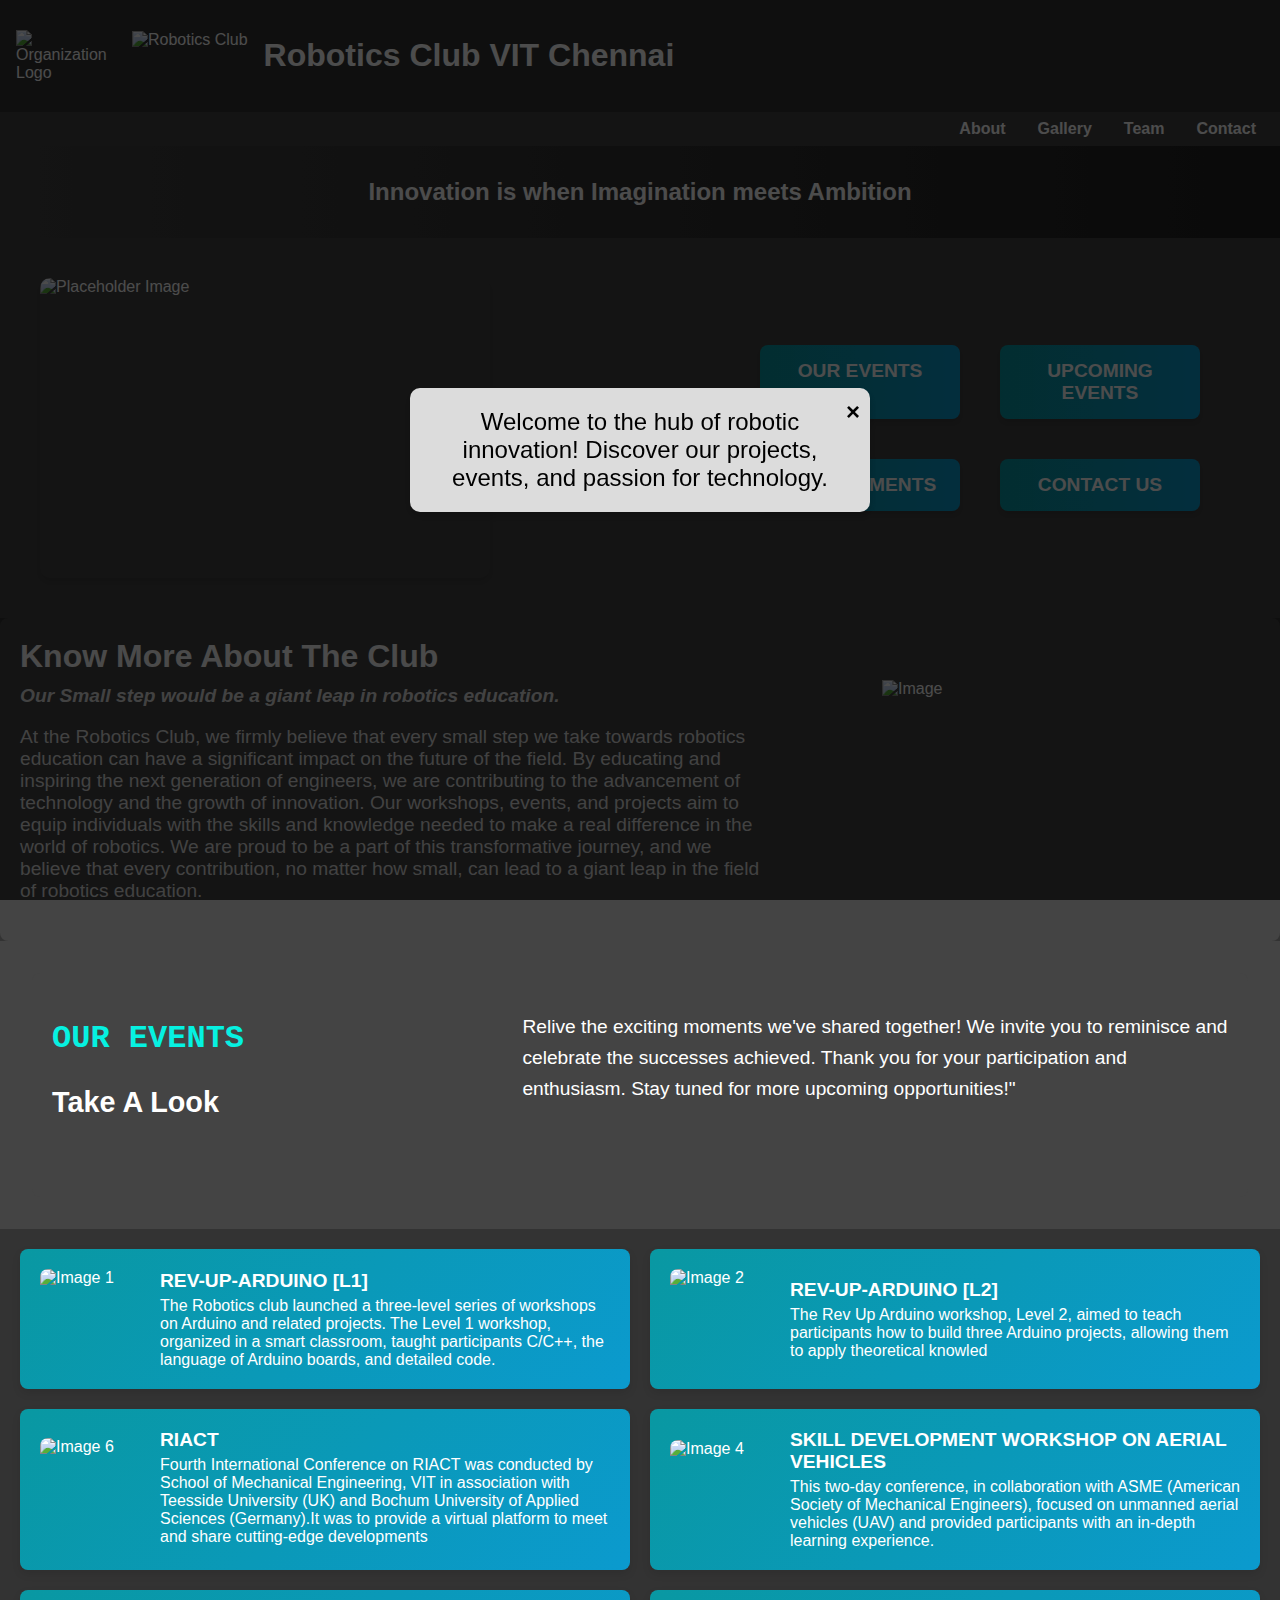
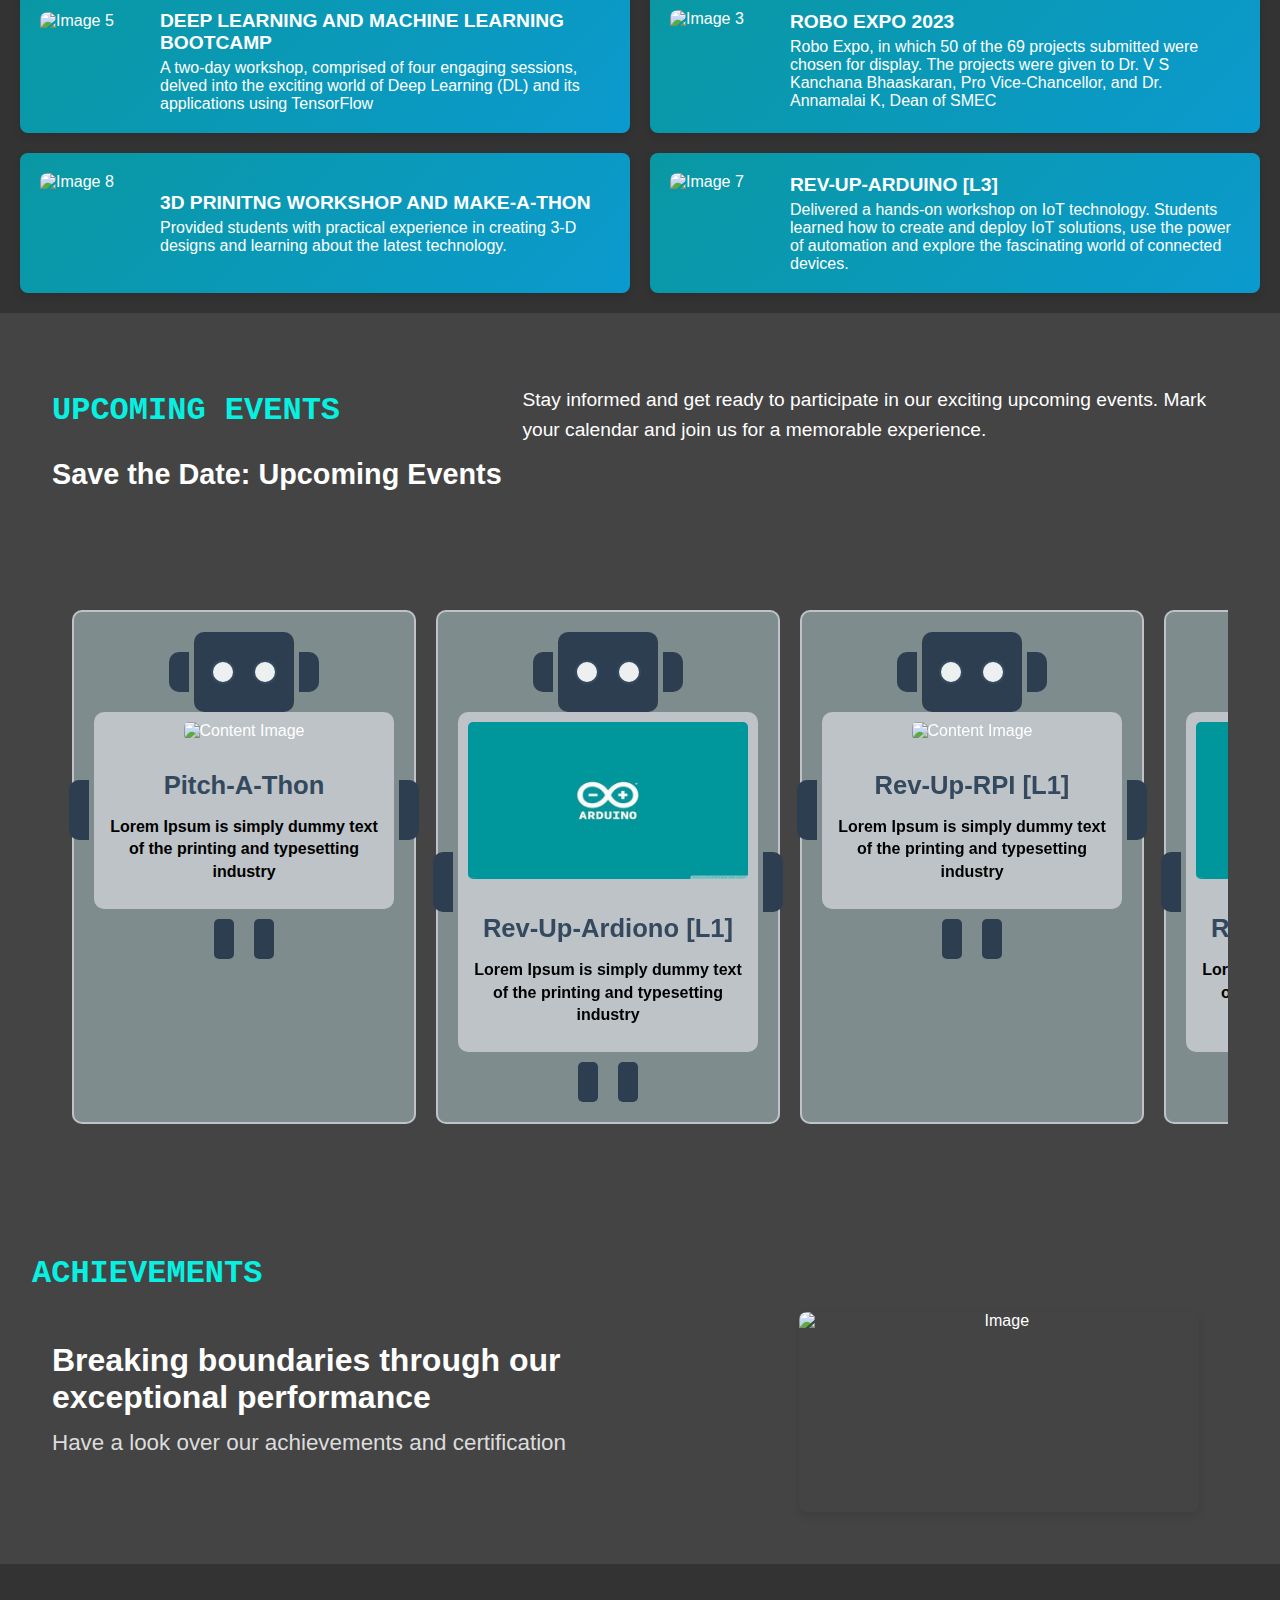
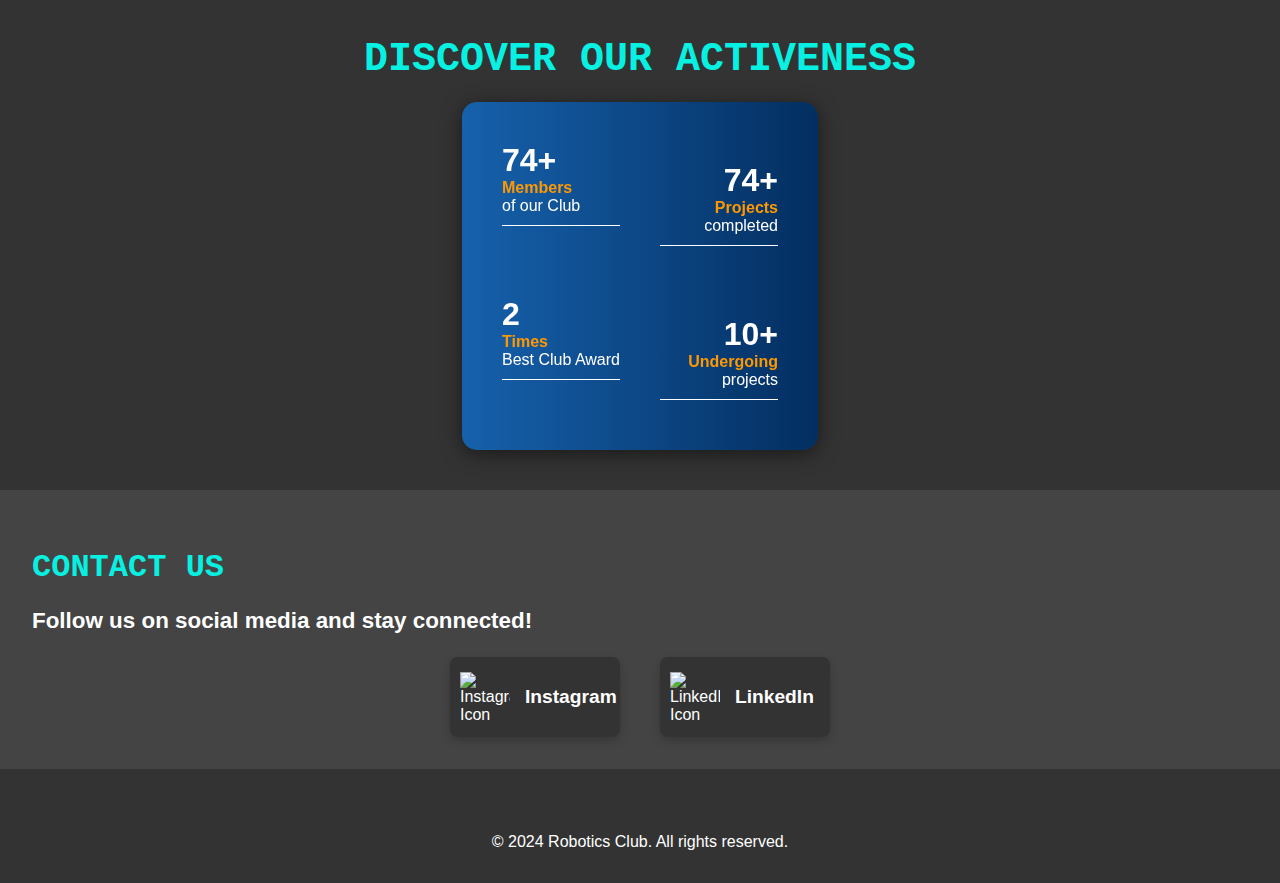
==== try.html @ 067d3407 "Version 1" ====
<!DOCTYPE html>
<html lang="en">
<head>
    <meta charset="UTF-8">
    <meta name="viewport" content="width=device-width, initial-scale=1.0">
    <title>Robotics Club</title>
    <link rel="stylesheet" href="try.css">
    <link href="https://fonts.googleapis.com/css2?family=Roboto:wght@700&display=swap" rel="stylesheet">
</head>
<body>
    <header>
        <img src="https://roboticsclubvitc.co/public/vit_logo_white.png" alt="Organization Logo" id="logo"><img src="https://roboticsclubvitc.co/public/SectionImages/clunb-removebg-preview-300h.png" alt="Robotics Club">
        <h1>Robotics Club VIT Chennai</h1>
    </header>
    <nav>
        <a href="#about">About</a>
        <a href="#gallery">Gallery</a>
        <a href="#team">Team</a>
        <a href="#contact">Contact</a>
    </nav>
    
    <section class="hero">
            <h2>Innovation is when Imagination meets Ambition</h2>
    </section>

    <div class="popup-container" id="popup">
        <div class="popup-content">
            <span class="close-icon" id="closePopup">&times;</span>
            <p class="popup-text">Welcome to the hub of robotic innovation! Discover our projects, events, and passion for technology.</p>
        </div>
    </div>

    <script src="script.js"></script>

    <div class="menu-section">
        <img src="https://i.gifer.com/8AJE.gif" alt="Placeholder Image" class="section-image" width="450" height="300">
        <div class="menu-container">
            <div class="menu-box"><a href="#our-events" class="menu-item"><b>OUR EVENTS</b></a></div>
            <div class="menu-box"><a href="#upcoming-events" class="menu-item"><b>UPCOMING EVENTS</b></a></div>
            <div class="menu-box"><a href="#achievements" class="menu-item"><b>ACHIEVEMENTS</b></a></div>
            <div class="menu-box"><a href="#contact" class="menu-item"><b>CONTACT US</b></a></div>
        </div>
    </div>

    <div class="content">
        <div class="text-container">
          <h3 class="title">Know More About The Club</h3>
          <h3 class="description"><i>Our Small step would be a giant leap in robotics education.</i></h3>
          <p class="description">At the Robotics Club, we firmly believe that every small step we take towards robotics education can have a significant impact on the future of the field. By educating and inspiring the next generation of engineers, we are contributing to the advancement of technology and the growth of innovation. Our workshops, events, and projects aim to equip individuals with the skills and knowledge needed to make a real difference in the world of robotics. We are proud to be a part of this transformative journey, and we believe that every contribution, no matter how small, can lead to a giant leap in the field of robotics education.</p>
        </div>
        <div class="image-container">
          <img src="https://media-s3-us-east-1.ceros.com/aspencore/images/2019/01/04/eba390aab3b0e636eeb47861adc1d520/robot-waving.gif" alt="Image" class="image" width="300" height="200">
        </div>
    </div>
    
    <section id="our-events">

        <div class="content">
            <div class="text-section">
                <div class="titles">
                    <h2 class="section-title">OUR EVENTS</h2>
                    <h3 class="sub-title">Take A Look</h3>
                </div>
                <p class="paragraph">Relive the exciting moments we've shared together! We invite you to reminisce and celebrate the successes achieved. Thank you for your participation and enthusiasm. Stay tuned for more upcoming opportunities!"</p>
            </div>
        </div>
    </section>


    <div class="container">
        <div class="box">
            <div class="box-content">
                <img src="https://roboticsclubvitc.co/public/event_images/RevL0.png" alt="Image 1" class="box-image">
                <div class="box-text">
                    <h3 class="box-title">REV-UP-ARDUINO [L1]</h3>
                    <p class="box-paragraph">The Robotics club launched a three-level series of workshops on Arduino and related projects. The Level 1 workshop, organized in a smart classroom, taught participants C/C++, the language of Arduino boards, and detailed code.</p>
                </div>
            </div>
        </div>
        <div class="box">
            <div class="box-content">
                <img src="https://roboticsclubvitc.co/public/event_images/Screenshot%202024-07-23%20005918.png" alt="Image 2" class="box-image">
                <div class="box-text">
                    <h3 class="box-title">REV-UP-ARDUINO [L2]</h3>
                    <p class="box-paragraph">The Rev Up Arduino workshop, Level 2, aimed to teach participants how to build three Arduino projects, allowing them to apply theoretical knowled</p>
                </div>
            </div>
        </div>
        <div class="box">
            <div class="box-content">
                <img src="https://roboticsclubvitc.co/public/event_images/Screenshot%202024-07-23%20005332.png" alt="Image 6" class="box-image">
                <div class="box-text">
                    <h3 class="box-title">RIACT</h3>
                    <p class="box-paragraph">Fourth International Conference on RIACT was conducted by School of Mechanical Engineering, VIT in association with Teesside University (UK) and Bochum University of Applied Sciences (Germany).It was to provide a virtual platform to meet and share cutting-edge developments</p>
                </div>
            </div>
        </div>
        <div class="box">
            <div class="box-content">
                <img src="https://roboticsclubvitc.co/public/event_images/Screenshot%202024-07-23%20005345.png" alt="Image 4" class="box-image">
                <div class="box-text">
                    <h3 class="box-title">SKILL DEVELOPMENT WORKSHOP ON AERIAL VEHICLES</h3>
                    <p class="box-paragraph">This two-day conference, in collaboration with ASME (American Society of Mechanical Engineers), focused on unmanned aerial vehicles (UAV) and provided participants with an in-depth learning experience.</p>
                </div>
            </div>
        </div>
        <div class="box">
            <div class="box-content">
                <img src="https://roboticsclubvitc.co/public/event_images/Deep%20Learning%20and%20Machine%20Learning%20Bootcamp.png" alt="Image 5" class="box-image">
                <div class="box-text">
                    <h3 class="box-title">DEEP LEARNING AND MACHINE LEARNING BOOTCAMP</h3>
                    <p class="box-paragraph">A two-day workshop, comprised of four engaging sessions, delved into the exciting world of Deep Learning (DL) and its applications using TensorFlow</p>
                </div>
            </div>
        </div>
        <div class="box">
            <div class="box-content">
                <img src="https://roboticsclubvitc.co/public/event_images/Screenshot%202024-07-23%20010112.png" alt="Image 3" class="box-image">
                <div class="box-text">
                    <h3 class="box-title">ROBO EXPO 2023</h3>
                    <p class="box-paragraph">Robo Expo, in which 50 of the 69 projects submitted were chosen for display. The projects were given to Dr. V S Kanchana Bhaaskaran, Pro Vice-Chancellor, and Dr. Annamalai K, Dean of SMEC</p>
                </div>
            </div>
        </div>
        <div class="box">
            <div class="box-content">
                <img src="https://roboticsclubvitc.co/public/event_images/Screenshot%202024-07-23%20010245.png" alt="Image 8" class="box-image">
                <div class="box-text">
                    <h3 class="box-title">3D PRINITNG WORKSHOP AND MAKE-A-THON</h3>
                    <p class="box-paragraph">Provided students with practical experience in creating 3-D designs and learning about the latest technology.</p>
                </div>
            </div>
        </div>
        <div class="box">
            <div class="box-content">
                <img src="https://roboticsclubvitc.co/public/event_images/Screenshot%202024-07-23%20010529.png" alt="Image 7" class="box-image">
                <div class="box-text">
                    <h3 class="box-title">REV-UP-ARDUINO [L3]</h3>
                    <p class="box-paragraph">Delivered a hands-on workshop on IoT technology. Students learned how to create and deploy IoT solutions, use the power of automation and explore the fascinating world of connected devices.</p>
                </div>
            </div>
        </div>
    </div>

      
    <section id="upcoming-events">
        
        <div class="content">
            <div class="text-section">
                <div class="titles">
                    <h2 class="section-title">UPCOMING EVENTS</h2>
                    <h3 class="sub-title">Save the Date: Upcoming Events</h3>
                </div>
                <p class="paragraph">Stay informed and get ready to participate in our exciting upcoming events. Mark your calendar and join us for a memorable experience.</p>
            </div>
        </div>
        <div class="slider-container">
            <div class="slider">
                <div class="slide">
                    <div class="robot-head">
                        <div class="ear left-ear"></div>
                        <div class="ear right-ear"></div>
                        <div class="eye"></div>
                        <div class="eye"></div>
                    </div>
                    <div class="robot-body">
                        <div class="hand left-hand"></div>
                        <div class="hand right-hand"></div>
                        <img src="https://roboticsclubvitc.co/club/home/coming.webp" alt="Content Image" class="slide-image">
                        <h2 class="slide-title">Pitch-A-Thon</h2>
                        <p class="slide-paragraph"><b>Lorem Ipsum is simply dummy text of the printing and typesetting industry</b></p>
                    </div>
                    <div class="legs">
                        <div class="leg"></div>
                        <div class="leg"></div>
                    </div>
                </div>
                <div class="slide">
                    <div class="robot-head">
                        <div class="ear left-ear"></div>
                        <div class="ear right-ear"></div>
                        <div class="eye"></div>
                        <div class="eye"></div>
                    </div>
                    <div class="robot-body">
                        <div class="hand left-hand"></div>
                        <div class="hand right-hand"></div>
                        <img src="images/example.jpg" alt="Content Image" class="slide-image">
                        <h2 class="slide-title">Rev-Up-Ardiono [L1]</h2>
                        <p class="slide-paragraph"><b>Lorem Ipsum is simply dummy text of the printing and typesetting industry</b></p>
                    </div>
                    <div class="legs">
                        <div class="leg"></div>
                        <div class="leg"></div>
                    </div>
                </div>
                <div class="slide">
                    <div class="robot-head">
                        <div class="ear left-ear"></div>
                        <div class="ear right-ear"></div>
                        <div class="eye"></div>
                        <div class="eye"></div>
                    </div>
                    <div class="robot-body">
                        <div class="hand left-hand"></div>
                        <div class="hand right-hand"></div>
                        <img src="https://roboticsclubvitc.co/club/home/coming.webp" alt="Content Image" class="slide-image">
                        <h2 class="slide-title">Rev-Up-RPI [L1]</h2>
                        <p class="slide-paragraph"><b>Lorem Ipsum is simply dummy text of the printing and typesetting industry</b></p>
                    </div>
                    <div class="legs">
                        <div class="leg"></div>
                        <div class="leg"></div>
                    </div>
                </div>
                <div class="slide">
                    <div class="robot-head">
                        <div class="ear left-ear"></div>
                        <div class="ear right-ear"></div>
                        <div class="eye"></div>
                        <div class="eye"></div>
                    </div>
                    <div class="robot-body">
                        <div class="hand left-hand"></div>
                        <div class="hand right-hand"></div>
                        <img src="images/example.jpg" alt="Content Image" class="slide-image">
                        <h2 class="slide-title">Rev-Up-Ardiono [L2]</h2>
                        <p class="slide-paragraph"><b>Lorem Ipsum is simply dummy text of the printing and typesetting industry</b></p>
                    </div>
                    <div class="legs">
                        <div class="leg"></div>
                        <div class="leg"></div>
                    </div>
                </div>
                <div class="slide">
                    <div class="robot-head">
                        <div class="ear left-ear"></div>
                        <div class="ear right-ear"></div>
                        <div class="eye"></div>
                        <div class="eye"></div>
                    </div>
                    <div class="robot-body">
                        <div class="hand left-hand"></div>
                        <div class="hand right-hand"></div>
                        <img src="https://roboticsclubvitc.co/club/home/coming.webp" alt="Content Image" class="slide-image">
                        <h2 class="slide-title">Rev-Up-RPI [L2]</h2>
                        <p class="slide-paragraph"><b>Lorem Ipsum is simply dummy text of the printing and typesetting industry</b></p>
                    </div>
                    <div class="legs">
                        <div class="leg"></div>
                        <div class="leg"></div>
                    </div>
                </div>
                <div class="slide">
                    <div class="robot-head">
                        <div class="ear left-ear"></div>
                        <div class="ear right-ear"></div>
                        <div class="eye"></div>
                        <div class="eye"></div>
                    </div>
                    <div class="robot-body">
                        <div class="hand left-hand"></div>
                        <div class="hand right-hand"></div>
                        <img src="images/example.jpg" alt="Content Image" class="slide-image">
                        <h2 class="slide-title">RoboPrix</h2>
                        <p class="slide-paragraph"><b>Lorem Ipsum is simply dummy text of the printing and typesetting industry</b></p>
                    </div>
                    <div class="legs">
                        <div class="leg"></div>
                        <div class="leg"></div>
                    </div>
                </div>
            </div>
        </div>
        
       
    </section>
    
    
    
    <section id="achievements">
        <h2 class="section-title">ACHIEVEMENTS</h2>
        <div class="container text-image-layout">
            <div class="text-container">
                <h2 class="title">Breaking boundaries through our exceptional performance</h2>
                <p class="description">Have a look over our achievements and certification</p>
            </div>
            <div class="image-container">
                <img src="https://www.imindq.com/wp-content/uploads/2021/09/Top-4-Ways-To-Improve-Your-Leadership-Skills-scaled-1-1920x1280.jpg" alt="Image" class="image" width="400" height="200">
            </div>
        </div>
    </section>

    <section id="stats-section">
        <h2 class="section-title">DISCOVER OUR ACTIVENESS</h2>
        <div class="stats-container">
            <div class="stats-box">
                <div class="stat-item stat-left">
                    <h1><span class="counter" data-target="150">0</span>+</h1>
                    <p class="highlight">Members</p>
                    <p>of our Club</p>
                    <hr>
                </div>
                <div class="stat-item stat-right">
                    <h1><span class="counter" data-target="75">0</span>+</h1>
                    <p class="highlight">Projects</p>
                    <p>completed</p>
                    <hr>
                </div>
                <div class="stat-item stat-left">
                    <h1><span class="counter" data-target="2">0</span></h1>
                    <p class="highlight">Times</p>
                    <p>Best Club Award</p>
                    <hr>
                </div>
                <div class="stat-item stat-right">
                    <h1><span class="counter" data-target="10">0</span>+</h1>
                    <p class="highlight">Undergoing</p>
                    <p>projects</p>
                    <hr>
                </div>
            </div>
        </div>
        <script src="index.js"></script>
    </section>
        
    

    <section id="contact">
        <h2 class="section-title">CONTACT US</h2>
        <p class="follow-text" style="font-size: 1.4rem;"><b>Follow us on social media and stay connected!</b></p>
        <div class="social-links">
            <a href="https://www.instagram.com/robotics_club_vitc/" target="_blank" class="social-link instagram-box">
                <img src="https://cdn-icons-png.flaticon.com/512/1384/1384063.png" alt="Instagram Icon" class="social-icon">
                <span>Instagram</span>
            </a>
            <a href="https://www.linkedin.com/company/robotics-club-vitc" target="_blank" class="social-link linkedin-box">
                <img src="https://cdn-icons-png.flaticon.com/512/1384/1384062.png" alt="LinkedIn Icon" class="social-icon">
                <span>LinkedIn</span>
            </a>
        </div>
    </section>

    <footer>
        <p>&copy; 2024 Robotics Club. All rights reserved.</p>
    </footer>
</body>
</html>
---- try.css ----
/* General Styling */
body {
    font-family: Arial, sans-serif;
    margin: 0;
    padding: 0;
    background-color: black;
    color: white;
}
  
/* Header Styling */
header {
    background-color: #333;
    color: white;
    display: flex;
    align-items: center;
    padding: 1rem;
}
header img {
    height: 50px;
    margin-right: 1rem;
}
#logo {
    width: 100px; 
    height: auto; 
  }
  
/* Navigation Bar */
nav {
    display: flex;
    justify-content: flex-end;
    background-color: #444;
    padding: 0.5rem;
}
nav a {
    color: white;
    text-decoration: none;
    margin: 0 1rem;
    font-weight: bold;
}
nav a:hover {
    text-decoration: underline;
}

/* Hero Section */
.hero {
    text-align: center;
    background: linear-gradient(to right, #444, #222);
    padding: 2rem 0;
}

.hero h2 {
    margin: 0;
}

.hero p {
    margin: 0.5rem 0 0;
}

body {
    font-family: Arial, sans-serif;
    margin: 0;
    padding: 0;
}

.popup-container {
    position: fixed; /* Position it above everything */
    top: 0;
    left: 0;
    width: 100%;
    height: 100%;
    background-color: rgba(0, 0, 0, 0.7); /* Semi-transparent background */
    display: flex;
    justify-content: center;
    align-items: center;
    visibility: hidden; /* Hide the popup initially */
    opacity: 0; /* Invisible initially */
    transition: visibility 0s, opacity 0.3s ease; /* Fade-in effect */
}

.popup-container.show {
    visibility: visible; /* Make it visible */
    opacity: 1; /* Fully opaque */
}

.popup-content {
    background: #dcdcdc; /* White background for the popup box */
    padding: 20px 30px;
    border-radius: 10px;
    text-align: center;
    box-shadow: 0 4px 8px rgba(0, 0, 0, 0.2);
    position: relative; /* Positioning for the close icon */
    max-width: 400px;
    width: 90%;
}

.popup-text {
    font-size: 1.5em; /* Size of the text */
    color: #000; /* Black color for the text */
    margin: 0;
}

.close-icon {
    position: absolute; /* Position it inside the popup box */
    top: 10px;
    right: 10px;
    font-size: 1.5em; /* Size of the cross symbol */
    font-weight: bold;
    color: #000; /* Black color for the cross icon */
    cursor: pointer; /* Pointer cursor for interactivity */
    background: none;
    border: none;
    outline: none;
}

.close-icon:hover {
    color: black; /* Red color on hover for the cross symbol */
}

body {
    font-family: Arial, sans-serif;
    margin: 0;
    padding: 0;
}

/* Section for the Menu */
.menu-section {
    background-color: #444; /* Grey background for the section */
    padding: 40px 40px; /* Add padding around the section */
    display: flex; /* Use flexbox for layout */
    justify-content: space-between; /* Space out the image and menu boxes */
    align-items: center; /* Vertically align content */
}

/* Image Styling */
.section-image {
    max-width: 40%; /* Adjust image size */
    height: auto; /* Maintain aspect ratio */
    border-radius: 10px; /* Optional: Rounded corners */
    box-shadow: 0 4px 6px rgba(0, 0, 0, 0.1); /* Subtle shadow for depth */
}

/* Menu Container */
.menu-container {
    display: grid;
    grid-template-columns: repeat(2, 200px); /* Two columns, each 200px wide */
    grid-gap: 40px; /* Space between boxes */
    justify-content: flex-start; /* Align the boxes to the right */
    width: 40%; /* Adjust width of the menu container */
    margin-left: -100px; /* Move the menu boxes slightly to the left */
}

/* Menu Boxes */
.menu-box {
    background: linear-gradient(to right, #0998a2, #0b9ace); /* Solid gradient of blue */
    padding: 15px 20px; /* Increased padding */
    border-radius: 8px; /* Rounded corners for the box */
    box-shadow: 0 4px 6px rgba(0, 0, 0, 0.1); /* Subtle shadow for depth */
    transition: transform 0.2s ease, background-color 0.3s ease; /* Smooth hover effect */
    text-align: center; /* Center align text inside the box */
    color: #fff; /* White text for contrast */
}

.menu-box:hover {
    background: linear-gradient(to right, #1976D2, #032e60); /* Darker gradient on hover */
    transform: scale(1.05); /* Slight zoom effect on hover */
    
}

/* Menu Links */
.menu-item {
    color: white; /* White text color */
    text-decoration: none; /* Remove underline */
    font-size: 1.2em; /* Slightly larger font size */
    display: block; /* Make the link fill the box */
}





.content {
    display: flex; /* Use flexbox to arrange elements side by side */
    justify-content: space-between; /* Space between text and image */
    align-items: center; /* Vertically align items */
    background-color: #444; /* Set the background color */
    padding: 20px;
    border-radius: 8px;
}

.text-container {
    flex: 0 0 60%; /* Text takes up 60% of the space */
    padding-right: 20px; /* Optional: Add some spacing between text and image */
}

.image-container {
    flex: 0 0 40%; /* Image takes up 40% of the space */
    display: flex;
    justify-content: center;
}

.title {
    font-size: 2em; /* Adjust the size of the title */
    margin: 0; /* Remove margin for the title */
    color: #f8f8f8; /* Lighter shade of white for the title */
}

.description {
    font-size: 1.2em; /* Adjust the size of the paragraph */
    margin-top: 10px; /* Add space between the title and paragraph */
    color: #dcdcdc; /* Lighter shade of white for the paragraph text */
}

.image {
    max-width: 100%; /* Make sure the image does not exceed container width */
    height: auto; /* Maintain the image's aspect ratio */
}


/* Section Styling */
section {
    padding: 2rem;
    background-color: #444;
}
.section-title {
    font-family: 'Courier New', monospace; /* Change to your preferred font */
    font-size: 2em; /* Adjust the size of the heading */
    font-weight: bold; /* Make the heading bold */
    color: #06f1e1; /* Set the color of the heading */
  }

/* Main content container */
.content {
    padding: 20px;
    font-family: Arial, sans-serif;
}

/* Titles and Paragraph Section */
.text-section {
    display: flex; /* Use Flexbox for side-by-side layout */
    justify-content: space-between; /* Ensure space between the titles and paragraph */
    align-items: flex-start; /* Align titles and paragraph to the top */
    margin-bottom: 30px; /* Add space between text section and sliders */
}

/* Titles (Left Side) */
.titles {
    display: flex;
    flex-direction: column; /* Stack titles vertically */
    margin-right: 20px; /* Add space between titles and paragraph */
}

.section-title {
    font-family: 'Courier New', monospace; /* Change to your preferred font */
    font-size: 2em;
    font-weight: bold; /* Make the heading bold */
    color: #06f1e1;
    margin-bottom: 0; /* Space below the first title */
}

.sub-title {
    font-family: 'Calibri', sans-serif; /* Change to your preferred font */
    font-size: 1.8em;
    font-weight: bold; /* Make the heading bold */
    color: white;
}

/* Paragraph (Right Side) */
.paragraph {
    font-size: 1.2em;
    color: white;
    line-height: 1.6;
    max-width: 60%; /* Optional: limit the width of the paragraph */
}



/* General Styling */
body {
    font-family: Arial, sans-serif;
    margin: 0;
    padding: 0;
    background-color: #333;
}

.container {
    display: grid;
    grid-template-columns: repeat(2, 1fr); /* Two boxes per row */
    grid-gap: 20px;
    padding: 20px;
}

.box {
    background: linear-gradient(135deg, #0998a2, #0b9ace); /* Gradient from blue to light blue */
    border-radius: 8px;
    overflow: hidden;
    box-shadow: 0 4px 8px rgba(0, 0, 0, 0.1);
    transition: transform 0.3s ease, box-shadow 0.3s ease;
}

.box-content {
    display: flex; /* Use flexbox to align image and text side by side */
    align-items: center;
    padding: 20px;
}

.box-image {
    width: 100px;
    height: 100px;
    object-fit: cover;
    border-radius: 8px;
    margin-right: 20px;
    transition: transform 0.3s ease;
}

.box-text {
    flex: 1; /* Make text section take remaining space */
}

.box-title {
    margin: 0;
    font-size: 1.2em;
    color: white;
}

.box-paragraph {
    margin: 5px 0 0;
    color: white;
}

.box:hover {
    background: linear-gradient(to right, #1976D2, #032e60); /* Darker gradient on hover */
    transform: translateY(-5px); /* Lift the box slightly */
    box-shadow: 0 6px 12px rgba(0, 0, 0, 0.2);
}

.box:hover .box-image {
    transform: scale(1.1); /* Slight zoom effect on image */
}


/* Slider Container */
.slider-container {
    text-align: center;
    font-family: Arial, sans-serif;
    padding: 20px;
}

.slider-container h1 {
    font-size: 2.5em;
    color: #2c3e50;
    margin-bottom: 20px;
}

/* Slider */
.slider {
    display: flex;
    overflow-x: auto; /* Enable horizontal scrolling */
    gap: 20px; /* Space between slides */
    padding: 20px;
    /* Hide scrollbar */
    scrollbar-width: none; /* Firefox */
}

.slider::-webkit-scrollbar {
    display: none; /* Chrome, Safari, and Edge */
}


/* Slide Container */
.slide {
    flex: 0 0 300px; /* Set slide width */
    text-align: center;
    background-color: #7f8c8d; /* Changed to grey */
    border: 2px solid #bdc3c7;
    border-radius: 10px;
    padding: 20px;
    position: relative;
}

/* Robot Head */
.robot-head {
    width: 100px;
    height: 80px;
    background-color: #2c3e50;
    border-radius: 10px;
    margin: 0 auto;
    display: flex;
    justify-content: space-evenly;
    align-items: center;
    position: relative;
}

/* Robot Ears */
.ear {
    width: 20px;
    height: 40px;
    background-color: #2c3e50;
    position: absolute;
    top: 20px;
}

.left-ear {
    left: -25px;
    border-radius: 10px 0 0 10px;
}

.right-ear {
    right: -25px;
    border-radius: 0 10px 10px 0;
}

/* Robot Eyes */
.eye {
    width: 20px;
    height: 20px;
    background-color: #ecf0f1;
    border: 2px solid #34495e;
    border-radius: 50%;
}

/* Robot Body */
.robot-body {
    background-color: #bdc3c7;
    border-radius: 10px;
    padding: 10px;
    position: relative;
}

.slide-image {
    max-width: 100%;
    border-radius: 5px;
    margin-bottom: 10px;
}

.slide-title {
    font-size: 1.6em;
    color: #34495e;
    margin-bottom: 5px;
}

.slide-paragraph {
    font-size: 1em;
    color: black;
    line-height: 1.4;
}

/* Robot Hands */
.hand {
    width: 20px;
    height: 60px;
    background-color: #2c3e50;
    position: absolute;
    top: 50%;
    transform: translateY(-50%);
}

.left-hand {
    left: -25px;
    border-radius: 10px 0 0 10px;
}

.right-hand {
    right: -25px;
    border-radius: 0 10px 10px 0;
}

/* Robot Legs */
.legs {
    display: flex;
    justify-content: center;
    gap: 20px; /* Increased gap between legs */
    margin-top: 10px;
}

.leg {
    width: 20px;
    height: 40px;
    background-color: #2c3e50;
    border-radius: 5px;
}

/* Add hover effect for slides */
.slide:hover {
    background-color: white;
    color: white;
    cursor: pointer;
    transform: translateY(-5px); /* Lift the box slightly */
}

/* Styling specific to the new layout */
.container.text-image-layout {
    display: flex; /* Flexbox for horizontal layout */
    align-items: center; /* Vertically align items */
    justify-content: space-between; /* Space between text and image */
    padding: 20px;
    gap: 10px; /* Space between text and image */
}

.container.text-image-layout .text-container {
    flex: 3; /* Text container takes 60% (3 parts out of 5) */
}

.container.text-image-layout .text-container .title {
    font-size: 2em;
    font-weight: bold;
    color: white; /* Dark color for title */
    margin-bottom: 5px;
}

.container.text-image-layout .text-container .description {
    font-family: 'Calibri', sans-serif;
    font-size: 1.4em;
    color: #dcdcdc; /* Medium color for description */
    line-height: 1.5;
}

.container.text-image-layout .image-container {
    flex: 2; /* Image container takes 40% (2 parts out of 5) */
    text-align: center; /* Center image horizontally */
}

.container.text-image-layout .image-container .image {
    max-width: 100%; /* Make the image responsive */
    height: auto; /* Maintain aspect ratio */
    border-radius: 8px; /* Optional: rounded corners */
    box-shadow: 0 4px 8px rgba(0, 0, 0, 0.1); /* Optional: shadow effect */
}

/* Scoped Styling for Stats Section */
#stats-section {
    font-family: Arial, sans-serif;
    background-color: #333;
    color: #fff;
    margin: 0;
    padding: 40px 0; /* Added padding for spacing */
    text-align: center; /* Center-align the title */
}

#stats-section .stats-container {
    display: flex;
    align-items: center;
    justify-content: center;
    width: 100%; /* Full width of the section */
}

#stats-section .stats-box {
    background: linear-gradient(to right, #1661ac, #032e60);
    padding: 40px;
    border-radius: 15px;
    box-shadow: 0 4px 20px rgba(0, 0, 0, 0.5); /* Subtle shadow */
    max-width: 800px;
    text-align: center;
    display: grid;
    grid-template-columns: 1fr 1fr;
    gap: 40px;
}

#stats-section .stat-item {
    position: relative;
}

#stats-section .stat-left {
    text-align: left;
}

#stats-section .stat-right {
    text-align: right;
    margin-top: 20px; /* Adjust staggered positioning */
}

#stats-section h1 {
    font-size: 2rem;
    font-weight: bold;
    margin: 0;
}

#stats-section p {
    margin: 0;
    font-size: 1rem;
}

#stats-section .highlight {
    color: #ff9800;
    font-weight: bold;
}

#stats-section hr {
    width: 100%;
    border: 0;
    height: 1px;
    background: #fff;
    margin: 10px 0;
}

#stats-section .section-title {
    font-size: 2.5rem;
    font-weight: bold;
    margin-bottom: 20px;
    color: #06f1e1;
}

.contact-description {
    font-family: 'Calibri', sans-serif;
    font-size: 2rem;
    margin-bottom: 20px;
    color: white; /* Subtle description color */
}

/* Social Links Container */
.social-links {
    display: flex;
    justify-content: center;
    gap: 40px; /* Space between boxes */
}

/* Social Link Box Styling */
.social-link {
    text-decoration: none;
    display: flex;
    align-items: center;
    justify-content: flex-start;
    width: 150px; /* Rectangular width */
    height: 60px; /* Rectangular height */
    background-color: #333; /* Box background color */
    color: #fff;
    border-radius: 8px; /* Slightly rounded corners */
    transition: transform 0.3s ease, background-color 0.3s ease;
    box-shadow: 0 4px 10px rgba(0, 0, 0, 0.2); /* Subtle shadow */
    padding: 10px; /* Padding inside the box */
    gap: 15px; /* Space between the icon and the text */
}

.social-link:hover {
    background-color: #7a7b7c; /* Highlight color on hover */
    transform: translateY(-5px); /* Lift the box slightly */
    box-shadow: 0 6px 15px rgba(0, 0, 0, 0.3); /* Deeper shadow on hover */
}

/* Icon Styling */
.social-icon {
    width: 50px;
    height: 50px;
    transition: transform 0.3s ease;
}

.social-link:hover .social-icon {
    transform: scale(1.2); /* Zoom effect on hover */
}

/* Text Styling */
.social-link span {
    font-size: 1.2rem;
    font-weight: bold;
    flex: 1;
    text-align: left; /* Align text to the left inside the box */
}

  

/* Footer */
footer {
    background-color: #333;
    color: white;
    text-align: center;
    padding: 1rem;
    margin-top: 2rem;
}
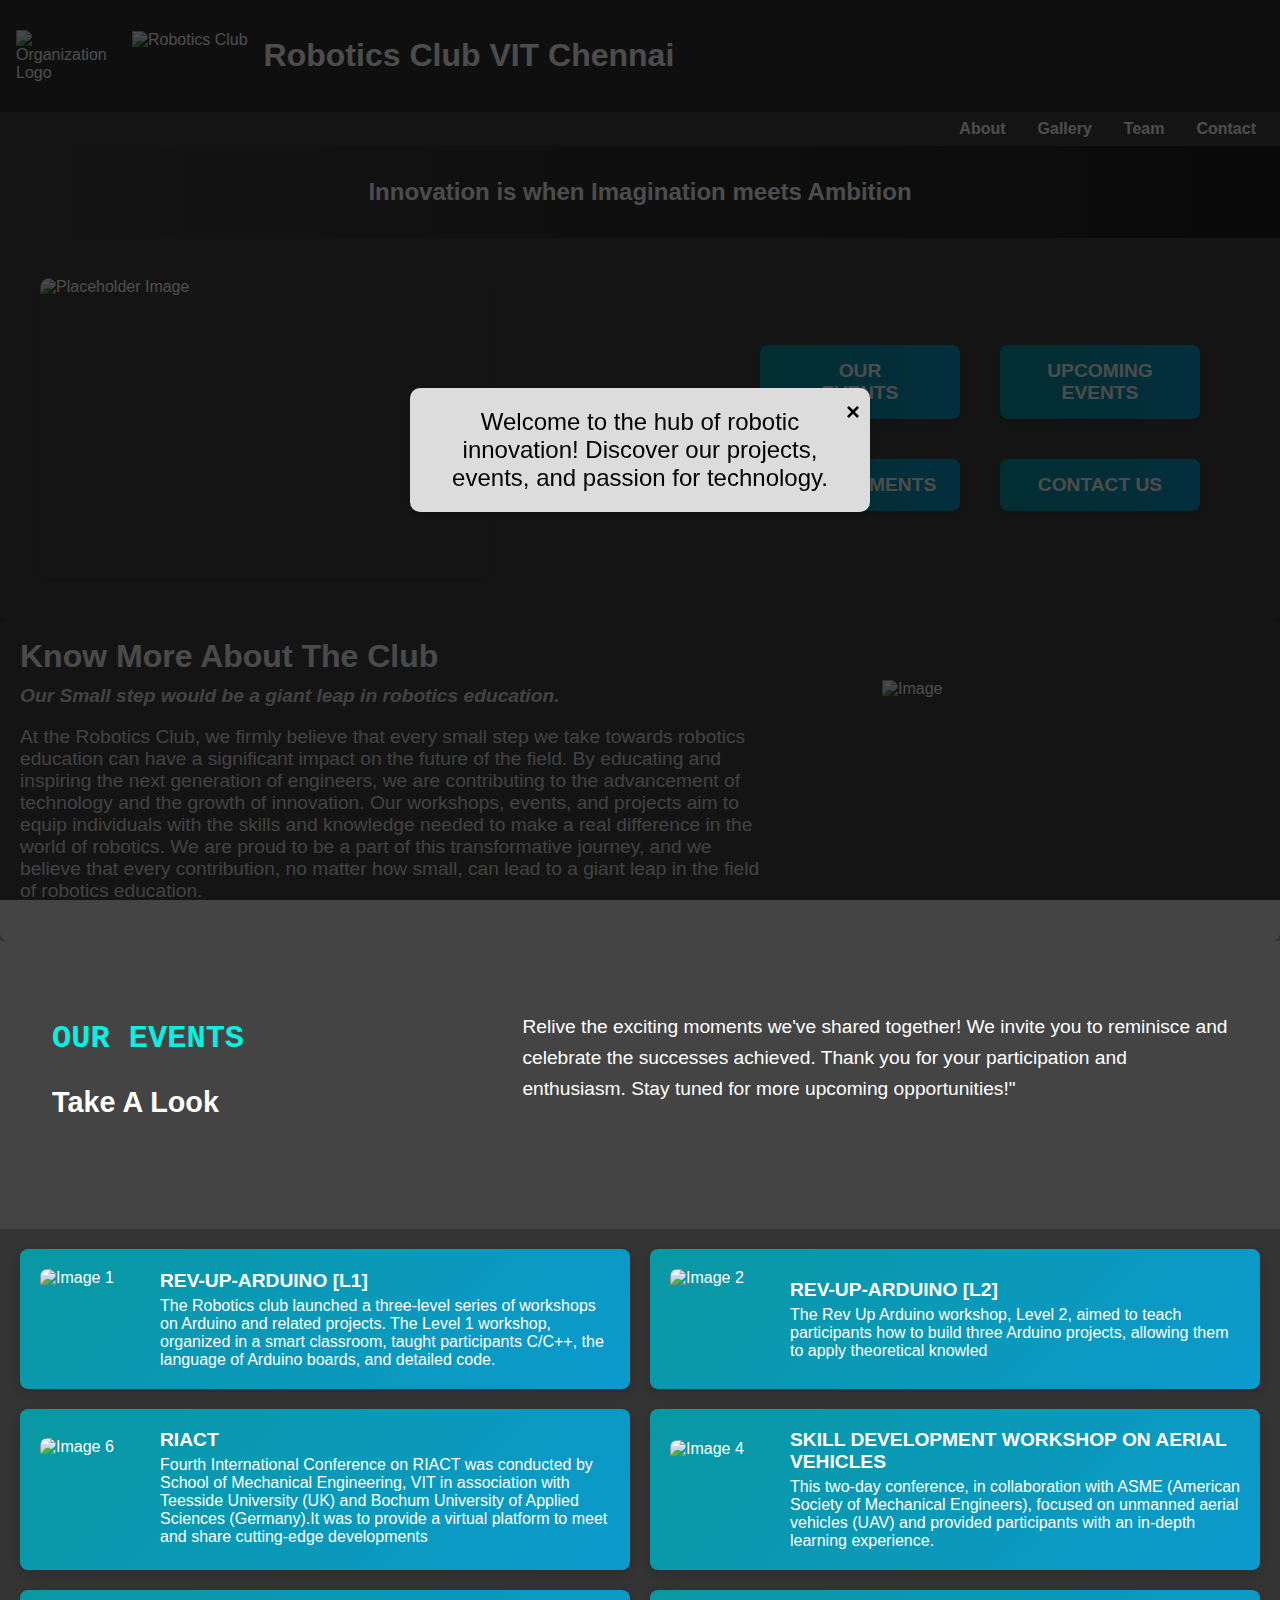
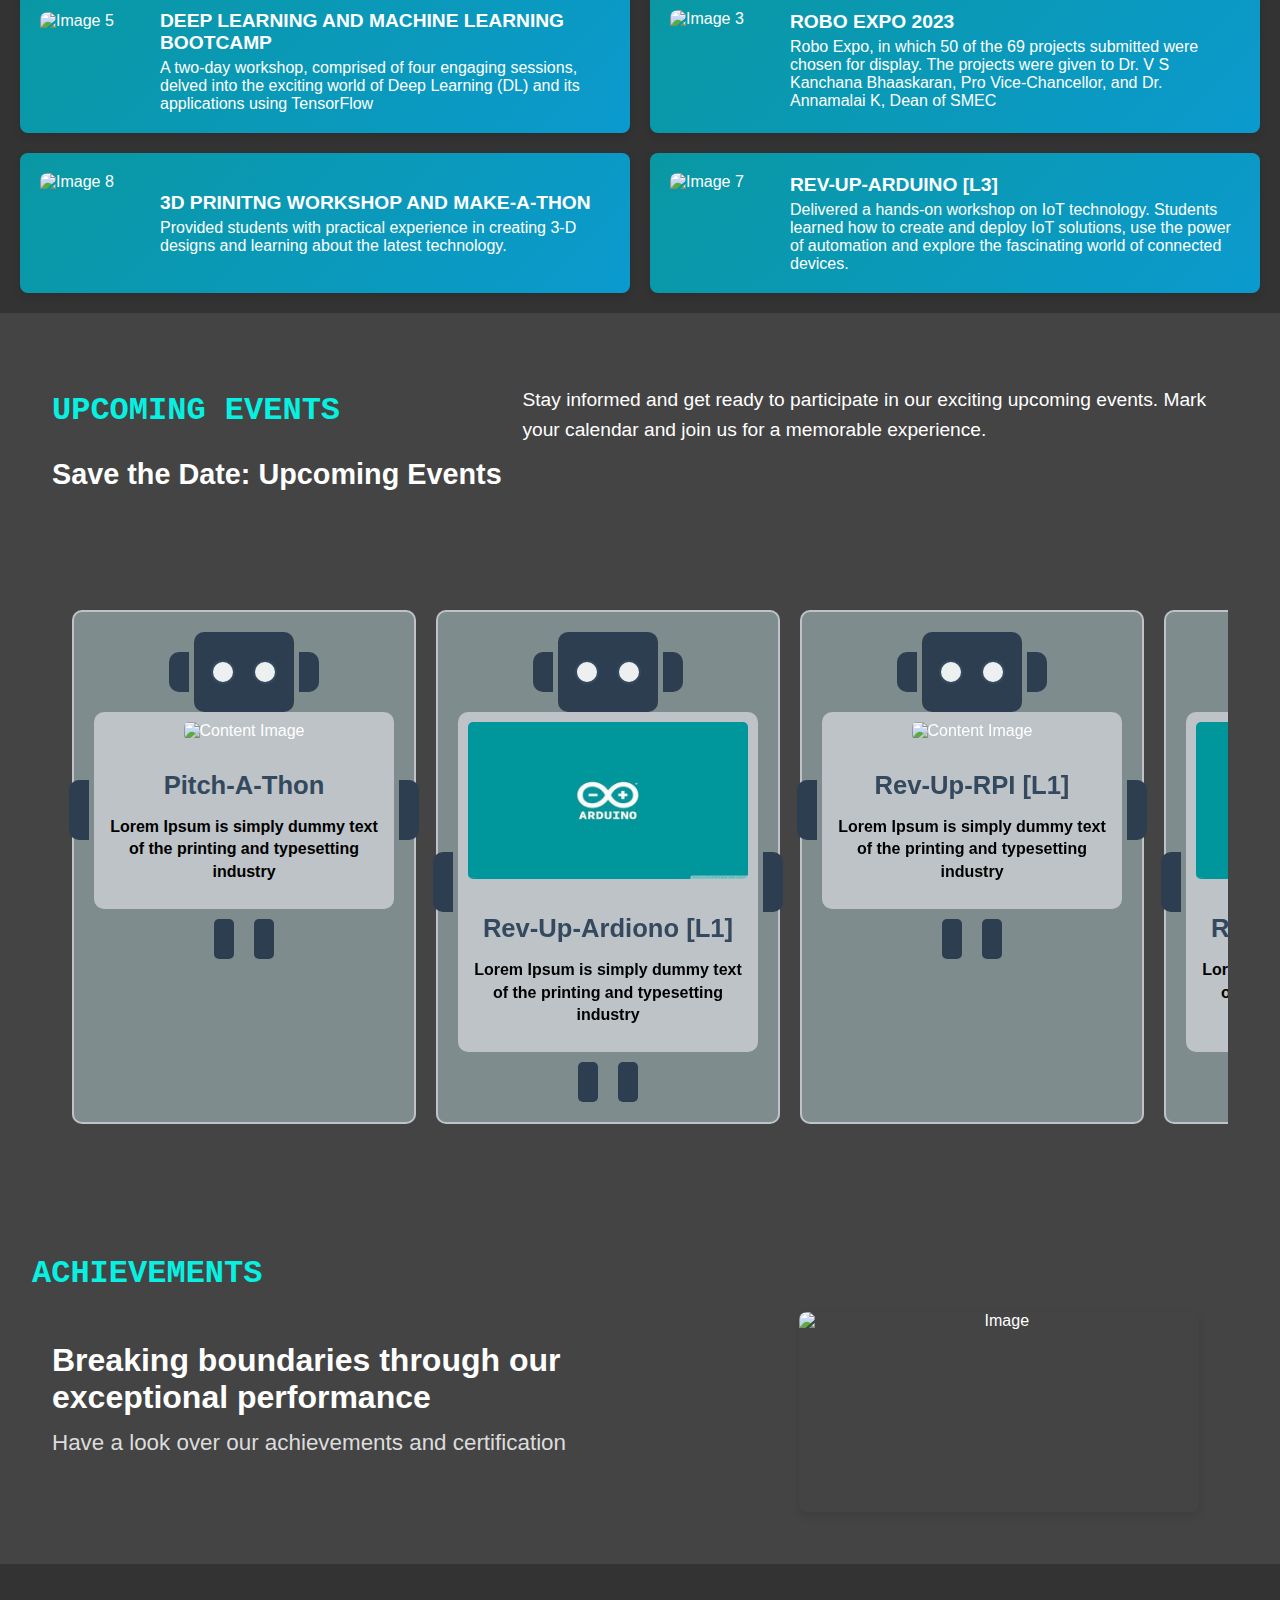
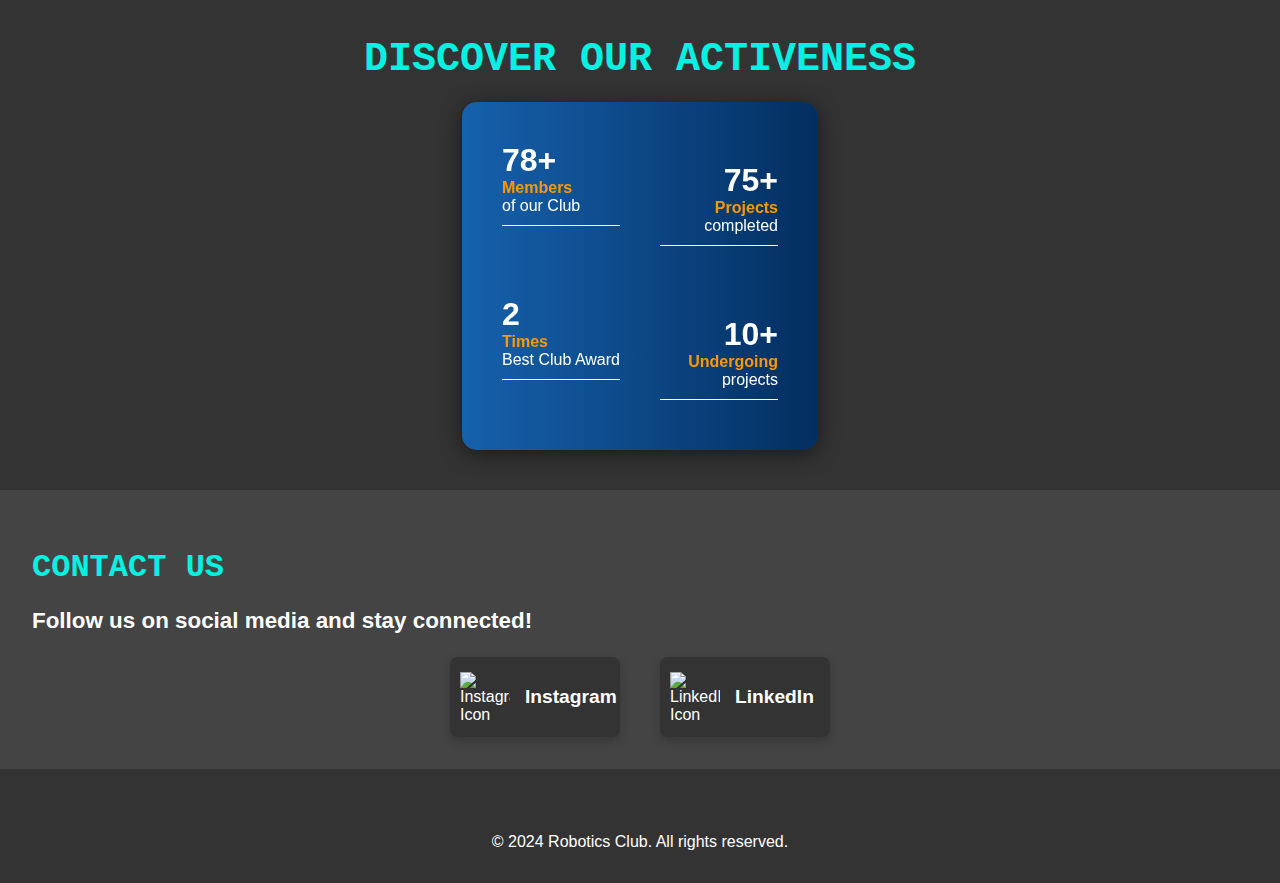
==== commit 496e2248: "Version 2" ====
--- a/try.html
+++ b/try.html
@@ -13,10 +13,10 @@
         <h1>Robotics Club VIT Chennai</h1>
     </header>
     <nav>
-        <a href="#about">About</a>
-        <a href="#gallery">Gallery</a>
-        <a href="#team">Team</a>
-        <a href="#contact">Contact</a>
+        <a href="https://roboticsclubvitc.co/about.html">About</a>
+        <a href="https://roboticsclubvitc.co/gallery.html">Gallery</a>
+        <a href="https://roboticsclubvitc.co/explore.html">Team</a>
+        <a href="https://roboticsclubvitc.co/contact.html">Contact</a>
     </nav>
     
     <section class="hero">
@@ -35,7 +35,7 @@
     <div class="menu-section">
         <img src="https://i.gifer.com/8AJE.gif" alt="Placeholder Image" class="section-image" width="450" height="300">
         <div class="menu-container">
-            <div class="menu-box"><a href="#our-events" class="menu-item"><b>OUR EVENTS</b></a></div>
+            <div class="menu-box"><a href="#our-events" class="menu-item"><b>OUR<br>EVENTS</b></a></div>
             <div class="menu-box"><a href="#upcoming-events" class="menu-item"><b>UPCOMING EVENTS</b></a></div>
             <div class="menu-box"><a href="#achievements" class="menu-item"><b>ACHIEVEMENTS</b></a></div>
             <div class="menu-box"><a href="#contact" class="menu-item"><b>CONTACT US</b></a></div>
--- a/try.css
+++ b/try.css
@@ -50,10 +50,11 @@
 
 .hero h2 {
     margin: 0;
-}
-
-.hero p {
-    margin: 0.5rem 0 0;
+    transition: color 0.3s ease, transform 0.3s ease; /* Smooth transition for hover effects */
+}
+
+.hero h2:hover {
+    transform: scale(1.1); /* Slightly enlarge the text on hover */
 }
 
 body {
